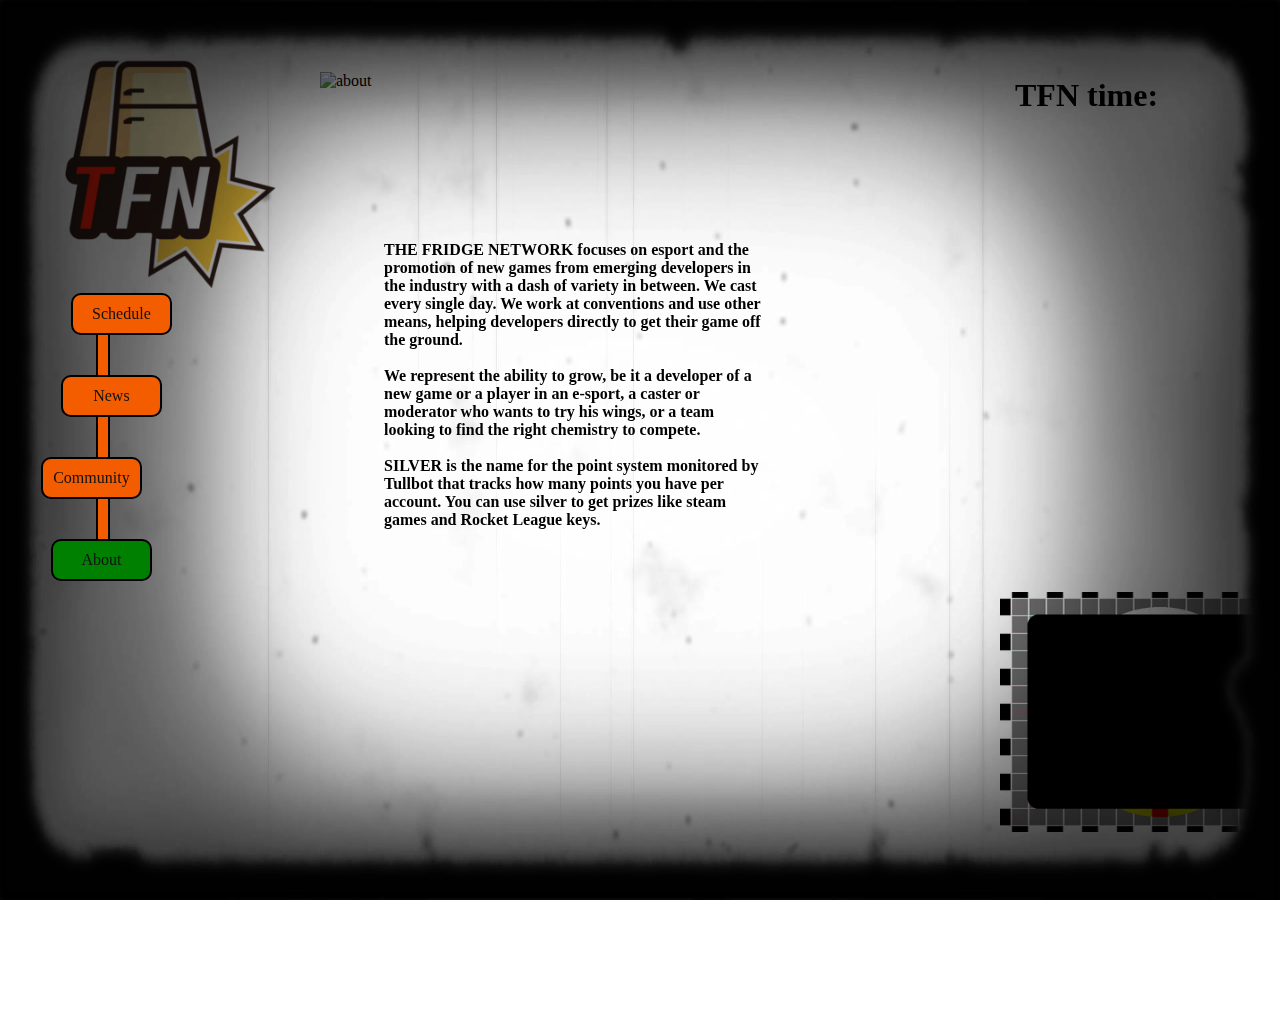
==== about.html @ 894d710b "changing to new TFN design" ====
<!DOCTYPE html>
<html>

    <head>
        <title>The Fridge Network</title>
        <link rel="stylesheet" href="TFN.css"/>
    </head>
    <body>

        <section class="logo">
            <img src="img/logo.png" />
        </section>

        <section class="menu">
            <!-- <img src="img/menu.png" /> -->
            <ul>
                <li><a href="index.html" id="schedule">Schedule</a></li>
                <li><a href="news.html" id="news">News</a></li>
                <li><a href="community.html" id="community">Community</a></li>
                <li><a href="about.html" id="about" class="active">About</a></li>
                <li><div id="bar"></div></li>
            </ul>
        </section>

        <section class="title">
            <img src="img/about.png" alt="about"/>
        </section>

        <section class="info" >
            <!-- <iframe src="https://calendar.google.com/calendar/embed?showTitle=0&amp;showPrint=0&amp;showTabs=0&amp;showCalendars=0&amp;mode=AGENDA&amp;height=600&amp;wkst=2&amp;bgcolor=%23ffffff&amp;src=en.be%23holiday%40group.v.calendar.google.com&amp;color=%235229A3&amp;ctz=America%2FEdmonton" style="border-width:0" width="100%" height="600" frameborder="0" scrolling="no"></iframe> -->
            <p>
                THE FRIDGE NETWORK focuses on esport and the promotion of new games from emerging developers in the industry with a dash of variety in between. We cast every single day. We work at conventions and use other means, helping developers directly to get their game off the ground.<br /><br />We represent the ability to grow, be it a developer of a new game or a player in an e-sport, a caster or moderator who wants to try his wings, or a team looking to find the right chemistry to compete.<br /><br />
                SILVER is the name for the point system monitored by Tullbot that tracks how many points you have per account.  You can use silver to get prizes like steam games and Rocket League keys.
            </p>
        </section>

        <section class="twitch">
            <img src="img/twitch.png"/>
            <iframe
                src="https://player.twitch.tv/?channel=thefridgenetwork&muted=true"
                height="169"
                width="100%"
                frameborder="0"
                scrolling="no"
                allowfullscreen="true">
            </iframe>
        </section>

        <section class="clock">
            <p>TFN time:</p>
            <iframe src="https://freesecure.timeanddate.com/clock/i5z1azuy/n80/fn10/fs36/ftb" frameborder="0" width="100%" height="44"></iframe>

        </section>

        <section class="overlay">
            <img src="img/overlay.png" />
        </section>

    </body>
</html>
---- TFN.css ----
/*section body*/
body{
    background-color: #fff;
}
/*/section*/
/*section overlay*/
.overlay{
    position: fixed;
    top: 0;
    bottom: 0;
    left: 0;
    right: 0;
    z-index: 10;
}
.overlay img{
    height: 100%;
    width: 100%;
}
/*/section*/
/*section logo*/
.logo img{
    position: absolute;
    top: 6.4%;
    left: 5.1%;
    height: 230px;
}
/*/section*/
/*section menu*/
.menu{
    position: absolute;
    top: 32.6%;
    left: 4%;
    z-index: 11;
}
.menu ul{
    list-style: none;
    padding: 0;
    margin: 0;
}
.menu li{
    margin-bottom: 40px;
    text-align: center;
}
.menu a{
    text-decoration: none;
    background-color: #f45c00;
    color: #111;
    display: block;
    padding: 10px;
    border-radius: 10px;
    border: 2px solid #000;
}

.menu a:hover{
    background-color: #f4df00;
}

.menu a.active{
    background-color: green;
}

.menu #schedule{
    position: relative;
    left: 20px;
}
.menu #news{
    position: relative;
    left: 10px;
}
.menu #community{
    position: relative;
    left: -10px;
}
.menu #about{
    position: relative;
    left: -0px;
}
.menu #bar{
    z-index: -1;
    position: relative;
    left: 45px;
    bottom: 300px;
    background-color: #f45c00;
    width: 10px;
    height: 250px;
    border: 2px solid #000;
}
/*/section*/
/*section title*/
.title img{
    position: absolute;
    top: 8%;
    left: 25%;
    height: 90px;
}
/*/section*/
/*section twitch*/
.twitch{
    position: absolute;
    top: 65.8%;
    left: 78.1%;

}
.twitch img{
    height: 240px;
}

.twitch iframe{
    z-index: 11;
    position: relative;
    width: 280px;
    top: -215px;
    left: 18px;
}
/*/section*/
/*section info*/
.info{
    position: absolute;
    top: 25%;
    left: 30%;
    width: 30%;
    z-index: 11;
}
.info p{
    font-family: "Georgia", serif;
    font-weight: bold;
    font-size: 1em;
}
/*/section*/
/*section clock*/
.clock{
    z-index: -1;
    position: absolute;
    top: 5%;
    left: 75%;
}
.clock p{
    position: relative;
    left: 55px;
    font-family: "Georgia", serif;
    font-weight: bold;
    font-size: 2em;
    margin-bottom: -10px;

}
/*/section*/
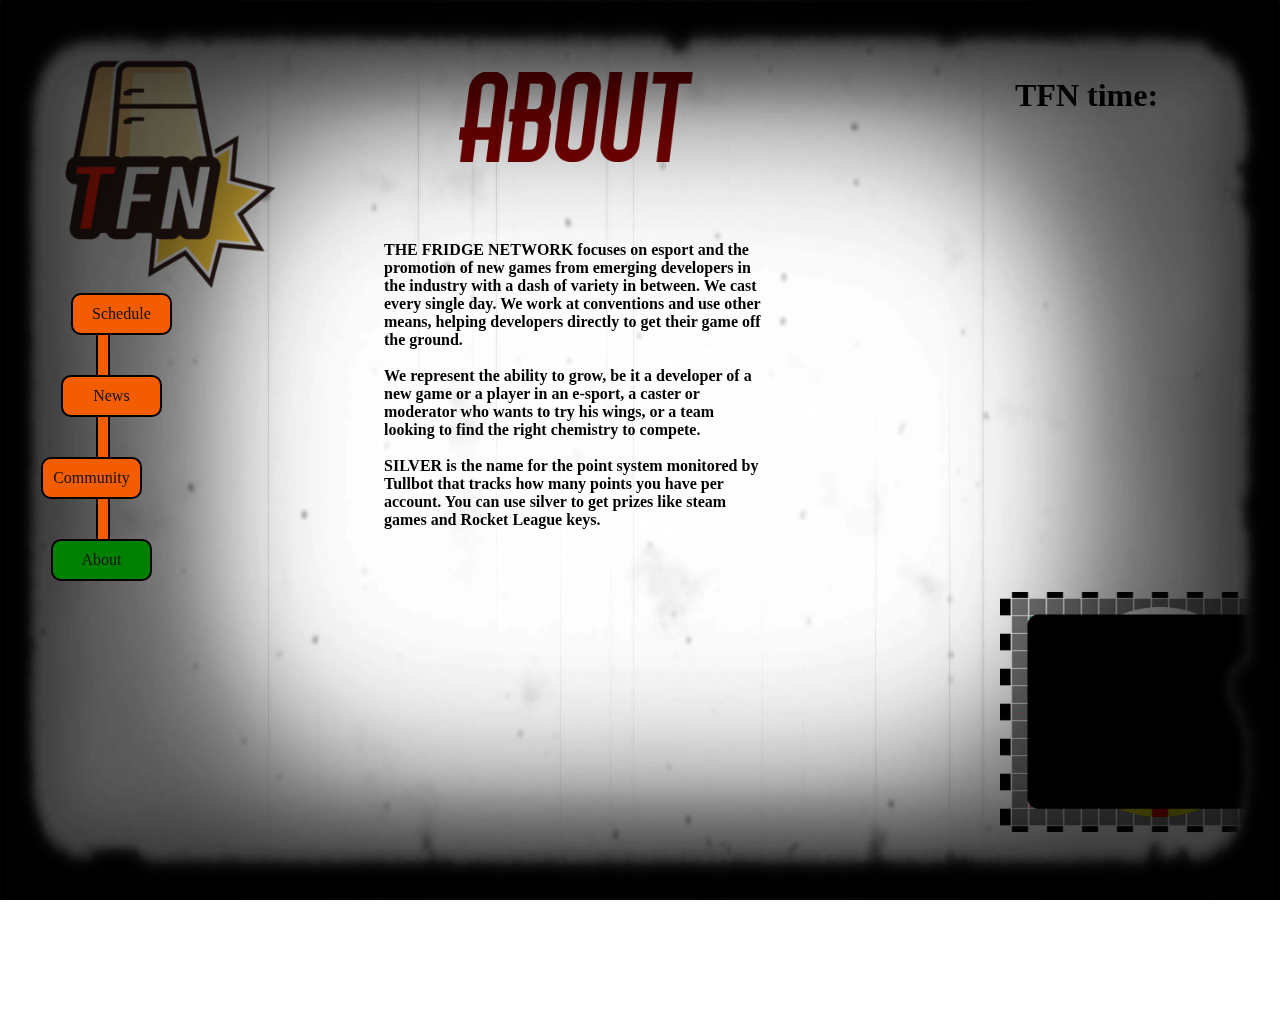
==== commit cccd23bb: "added icon" ====
--- a/about.html
+++ b/about.html
@@ -4,6 +4,7 @@
     <head>
         <title>The Fridge Network</title>
         <link rel="stylesheet" href="TFN.css"/>
+        <link rel="icon" href="img/TFNicon.jpg" sizes="32x32">
     </head>
     <body>
 
--- a/TFN.css
+++ b/TFN.css
@@ -87,11 +87,23 @@
 }
 /*/section*/
 /*section title*/
-.title img{
+/*.title img{
     position: absolute;
     top: 8%;
     left: 25%;
     height: 90px;
+}*/
+.title{
+    position: absolute;
+    top: 8%;
+    left: 25%;
+    width: 40%;
+}
+.title img{
+    display: block;
+    height: 90px;
+    margin-left: auto;
+    margin-right: auto;
 }
 /*/section*/
 /*section twitch*/
@@ -99,6 +111,7 @@
     position: absolute;
     top: 65.8%;
     left: 78.1%;
+    height: 30%;
 
 }
 .twitch img{
@@ -119,6 +132,7 @@
     top: 25%;
     left: 30%;
     width: 30%;
+    height: 70%;
     z-index: 11;
 }
 .info p{
@@ -126,6 +140,18 @@
     font-weight: bold;
     font-size: 1em;
 }
+.info #discord{
+    position: relative;
+    top: -300px;
+    float: right;
+    width: 50%;
+    height: 85%;
+}
+
+.info img{
+    height: 300px;
+}
+
 /*/section*/
 /*section clock*/
 .clock{
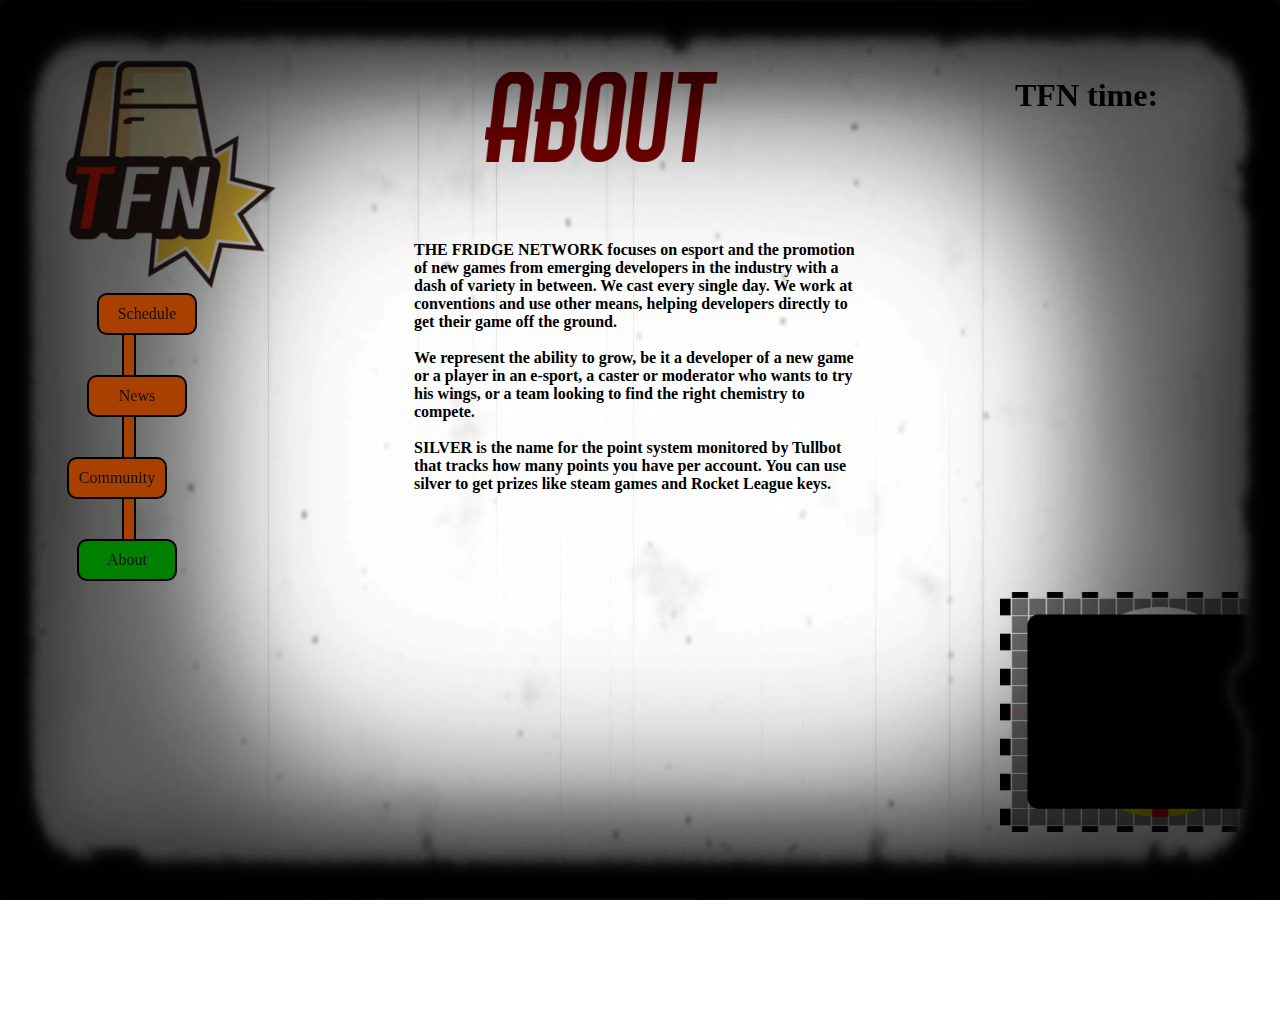
==== commit 86d866ab: "added calendar app" ====
--- a/about.html
+++ b/about.html
@@ -28,8 +28,7 @@
         </section>
 
         <section class="info" >
-            <!-- <iframe src="https://calendar.google.com/calendar/embed?showTitle=0&amp;showPrint=0&amp;showTabs=0&amp;showCalendars=0&amp;mode=AGENDA&amp;height=600&amp;wkst=2&amp;bgcolor=%23ffffff&amp;src=en.be%23holiday%40group.v.calendar.google.com&amp;color=%235229A3&amp;ctz=America%2FEdmonton" style="border-width:0" width="100%" height="600" frameborder="0" scrolling="no"></iframe> -->
-            <p>
+            <p id="about">
                 THE FRIDGE NETWORK focuses on esport and the promotion of new games from emerging developers in the industry with a dash of variety in between. We cast every single day. We work at conventions and use other means, helping developers directly to get their game off the ground.<br /><br />We represent the ability to grow, be it a developer of a new game or a player in an e-sport, a caster or moderator who wants to try his wings, or a team looking to find the right chemistry to compete.<br /><br />
                 SILVER is the name for the point system monitored by Tullbot that tracks how many points you have per account.  You can use silver to get prizes like steam games and Rocket League keys.
             </p>
--- a/TFN.css
+++ b/TFN.css
@@ -10,7 +10,8 @@
     bottom: 0;
     left: 0;
     right: 0;
-    z-index: 10;
+    pointer-events: none;
+    z-index: 12;
 }
 .overlay img{
     height: 100%;
@@ -29,8 +30,8 @@
 .menu{
     position: absolute;
     top: 32.6%;
-    left: 4%;
-    z-index: 11;
+    left: 6%;
+    z-index: 13;
 }
 .menu ul{
     list-style: none;
@@ -43,7 +44,8 @@
 }
 .menu a{
     text-decoration: none;
-    background-color: #f45c00;
+    /*background-color: #f45c00;*/
+    background-color: #aa4000;
     color: #111;
     display: block;
     padding: 10px;
@@ -52,7 +54,7 @@
 }
 
 .menu a:hover{
-    background-color: #f4df00;
+    background-color: #c3b200;
 }
 
 .menu a.active{
@@ -80,7 +82,7 @@
     position: relative;
     left: 45px;
     bottom: 300px;
-    background-color: #f45c00;
+    background-color: #aa4000;
     width: 10px;
     height: 250px;
     border: 2px solid #000;
@@ -96,8 +98,8 @@
 .title{
     position: absolute;
     top: 8%;
-    left: 25%;
-    width: 40%;
+    left: 22%;
+    width: 50%;
 }
 .title img{
     display: block;
@@ -131,7 +133,7 @@
     position: absolute;
     top: 25%;
     left: 30%;
-    width: 30%;
+    width: 40%;
     height: 70%;
     z-index: 11;
 }
@@ -146,6 +148,16 @@
     float: right;
     width: 50%;
     height: 85%;
+}
+
+.info #calendar{
+    position: relative;
+    left: -40px;
+}
+
+.info #about{
+    margin-left: 30px;
+    margin-right: 40px;
 }
 
 .info img{
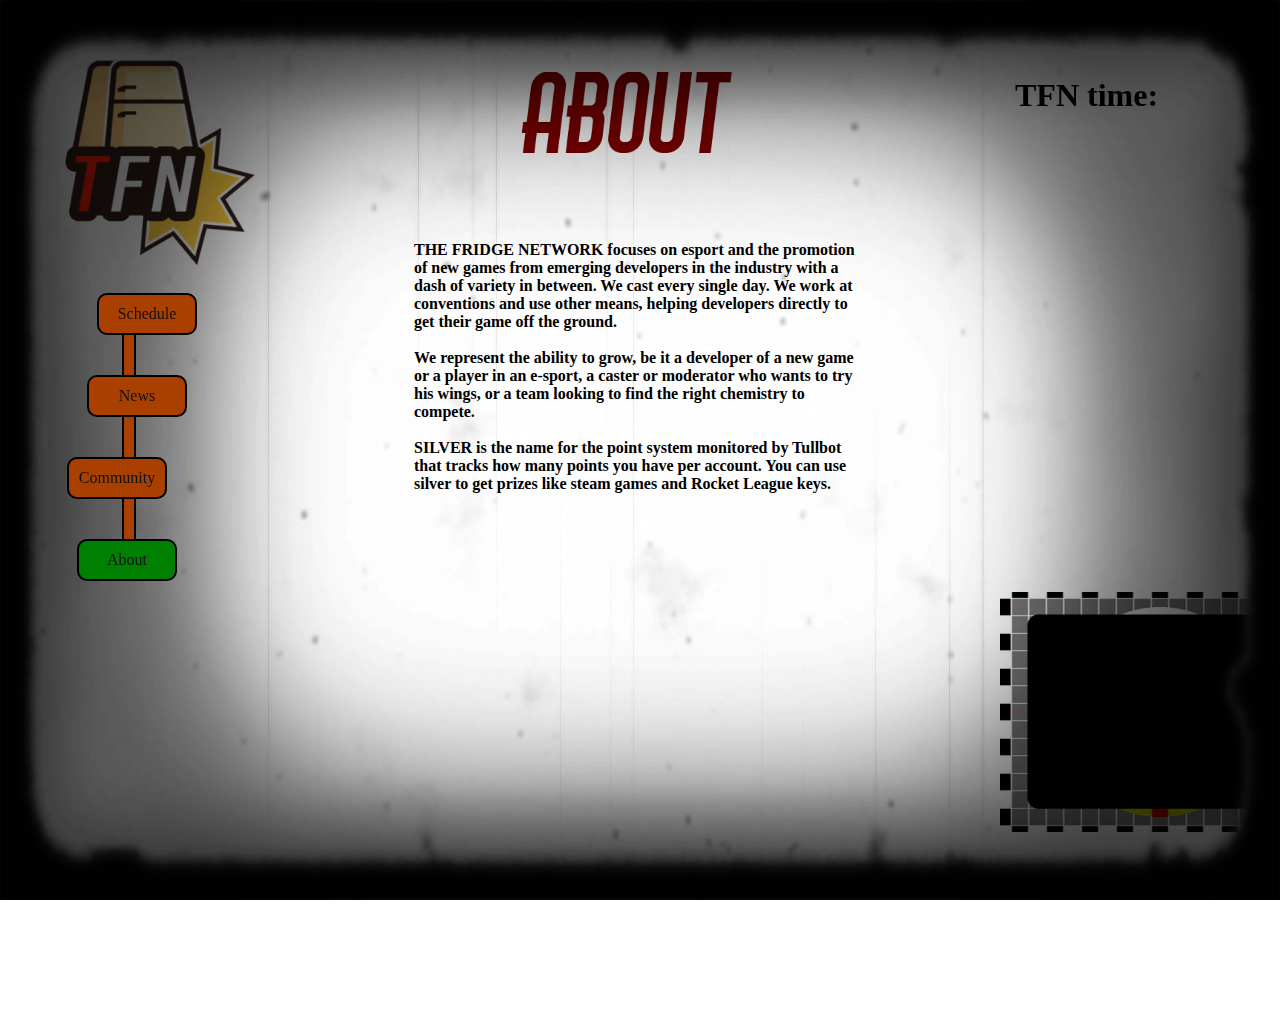
==== commit f457bb7a: "making it mobile-friendly" ====
--- a/about.html
+++ b/about.html
@@ -5,6 +5,7 @@
         <title>The Fridge Network</title>
         <link rel="stylesheet" href="TFN.css"/>
         <link rel="icon" href="img/TFNicon.jpg" sizes="32x32">
+        <meta name="viewport" content="width=device-width, initial-scale=1.0">
     </head>
     <body>
 
--- a/TFN.css
+++ b/TFN.css
@@ -19,18 +19,33 @@
 }
 /*/section*/
 /*section logo*/
+.logo{
+    position: absolute;
+    top: 1%;
+    left: 1%;
+    height: 3%;
+    width: 5%;
+    z-index: 13;
+}
 .logo img{
-    position: absolute;
-    top: 6.4%;
-    left: 5.1%;
-    height: 230px;
+    height: 100%;
+}
+@media only screen and (min-width: 800px){
+    .logo{
+        top: 6.4%;
+        left: 5.1%;
+        z-index: -1;
+        display: block;
+        height: 23%;
+    }
 }
 /*/section*/
 /*section menu*/
 .menu{
-    position: absolute;
-    top: 32.6%;
-    left: 6%;
+    display: block;
+    position: absolute;
+    top: 1%;
+    left: 7%;
     z-index: 13;
 }
 .menu ul{
@@ -39,82 +54,131 @@
     margin: 0;
 }
 .menu li{
-    margin-bottom: 40px;
     text-align: center;
+    float: left;
 }
 .menu a{
     text-decoration: none;
-    /*background-color: #f45c00;*/
-    background-color: #aa4000;
-    color: #111;
+    color: #eeeeee;
     display: block;
-    padding: 10px;
-    border-radius: 10px;
-    border: 2px solid #000;
+    padding-left: 10px;
+    padding-right: 10px;
 }
 
 .menu a:hover{
-    background-color: #c3b200;
+    background-color: #000000;
 }
 
 .menu a.active{
-    background-color: green;
-}
-
-.menu #schedule{
-    position: relative;
-    left: 20px;
-}
-.menu #news{
-    position: relative;
-    left: 10px;
-}
-.menu #community{
-    position: relative;
-    left: -10px;
-}
-.menu #about{
-    position: relative;
-    left: -0px;
-}
-.menu #bar{
-    z-index: -1;
-    position: relative;
-    left: 45px;
-    bottom: 300px;
-    background-color: #aa4000;
-    width: 10px;
-    height: 250px;
-    border: 2px solid #000;
-}
+    color: #ee0000;
+}
+
+
+@media only screen and (min-width: 800px){
+    .menu{
+        display: block;
+        position: absolute;
+        top: 32.6%;
+        left: 6%;
+        z-index: 13;
+    }
+    .menu ul{
+        list-style: none;
+        padding: 0;
+        margin: 0;
+    }
+    .menu li{
+        margin-bottom: 40px;
+        text-align: center;
+        float: none;
+    }
+    .menu a{
+        text-decoration: none;
+        background-color: #aa4000;
+        color: #111;
+        display: block;
+        padding: 10px;
+        border-radius: 10px;
+        border: 2px solid #000;
+    }
+
+    .menu a:hover{
+        background-color: #c3b200;
+    }
+
+    .menu a.active{
+        background-color: green;
+        color: #111;
+    }
+
+    .menu #schedule{
+        position: relative;
+        left: 20px;
+    }
+    .menu #news{
+        position: relative;
+        left: 10px;
+    }
+    .menu #community{
+        position: relative;
+        left: -10px;
+    }
+    .menu #about{
+        position: relative;
+        left: -0px;
+    }
+    .menu #bar{
+        display: block;
+        z-index: -1;
+        position: relative;
+        left: 45px;
+        bottom: 300px;
+        background-color: #aa4000;
+        width: 10px;
+        height: 250px;
+        border: 2px solid #000;
+    }
+}
+
 /*/section*/
 /*section title*/
-/*.title img{
-    position: absolute;
-    top: 8%;
-    left: 25%;
-    height: 90px;
-}*/
 .title{
     position: absolute;
-    top: 8%;
-    left: 22%;
-    width: 50%;
+    top: 10%;
+    width: 100%;
+    height: 5%;
 }
 .title img{
     display: block;
-    height: 90px;
+    height: 100%;
     margin-left: auto;
     margin-right: auto;
 }
+@media only screen and (min-width: 800px){
+    .title{
+        top: 8%;
+        left: 24%;
+        width: 50%;
+        height: 9%;
+    }
+    .title img{
+        height: 100%;
+        width: auto;
+    }
+}
 /*/section*/
 /*section twitch*/
 .twitch{
+    display: None;
     position: absolute;
     top: 65.8%;
     left: 78.1%;
     height: 30%;
-
+}
+@media only screen and (min-width: 800px){
+    .twitch{
+        display: block;
+    }
 }
 .twitch img{
     height: 240px;
@@ -131,9 +195,9 @@
 /*section info*/
 .info{
     position: absolute;
-    top: 25%;
-    left: 30%;
-    width: 40%;
+    top: 18%;
+    left: 5%;
+    width: 90%;
     height: 70%;
     z-index: 11;
 }
@@ -143,16 +207,25 @@
     font-size: 1em;
 }
 .info #discord{
-    position: relative;
-    top: -300px;
     float: right;
     width: 50%;
-    height: 85%;
-}
-
-.info #calendar{
-    position: relative;
-    left: -40px;
+    height: 100%;
+}
+#calendar.info{
+    position: absolute;
+    top: 18%;
+    width: 90%;
+    left: 5%;
+    height: 75%;
+    z-index: 11;
+}
+#twitter.info{
+    position: absolute;
+    top: 18%;
+    height: 70%;
+    width: 90%;
+    left: 5%;
+    text-align: center;
 }
 
 .info #about{
@@ -161,16 +234,43 @@
 }
 
 .info img{
-    height: 300px;
+    height: 50%;
+}
+
+@media only screen and (min-width: 800px){
+    .info{
+        top: 25%;
+        left: 30%;
+        width: 40%;
+        height: 65%;
+    }
+    .info #discord{
+        height: 85%;
+    }
+    #calendar.info{
+        width: 55%;
+        left: 22%;
+    }
+    #twitter.info{
+        width: 40%;
+        left: 30%;
+    }
+
 }
 
 /*/section*/
 /*section clock*/
 .clock{
+    display: None;
     z-index: -1;
     position: absolute;
     top: 5%;
     left: 75%;
+}
+@media only screen and (min-width: 1250px){
+    .clock{
+        display: block;
+    }
 }
 .clock p{
     position: relative;
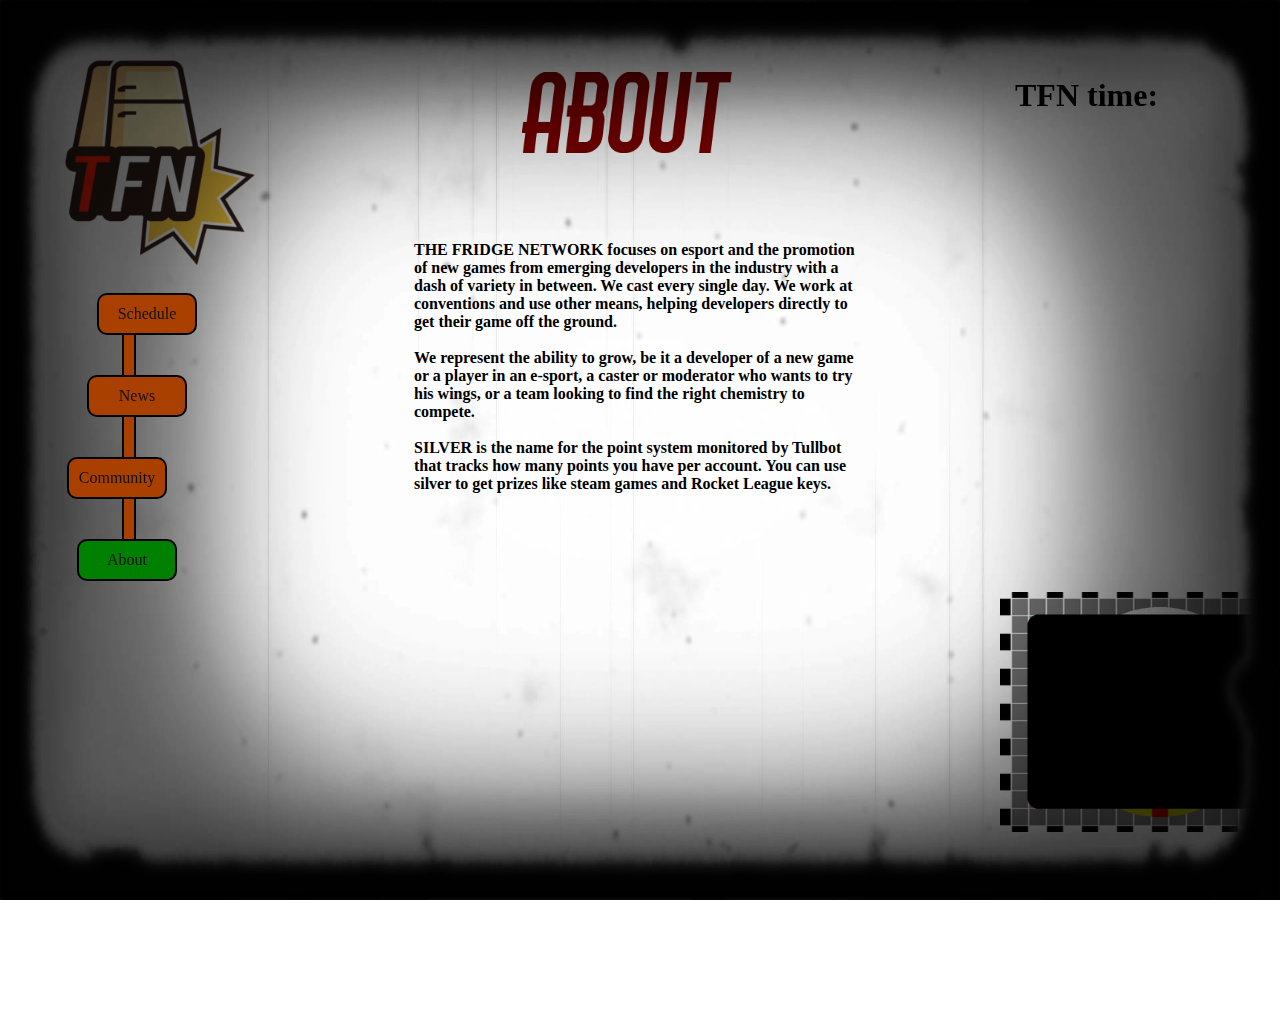
==== commit 5043e416: "extended .htaccess" ====
--- a/about.html
+++ b/about.html
@@ -5,7 +5,7 @@
         <title>The Fridge Network</title>
         <link rel="stylesheet" href="TFN.css"/>
         <link rel="icon" href="img/TFNicon.jpg" sizes="32x32">
-        <meta name="viewport" content="width=device-width, initial-scale=1.0">
+        <meta name="viewport" content="width=device-width">
     </head>
     <body>
 
@@ -16,10 +16,10 @@
         <section class="menu">
             <!-- <img src="img/menu.png" /> -->
             <ul>
-                <li><a href="index.html" id="schedule">Schedule</a></li>
-                <li><a href="news.html" id="news">News</a></li>
-                <li><a href="community.html" id="community">Community</a></li>
-                <li><a href="about.html" id="about" class="active">About</a></li>
+                <li><a href="index" id="schedule">Schedule</a></li>
+                <li><a href="news" id="news">News</a></li>
+                <li><a href="community" id="community">Community</a></li>
+                <li><a href="about" id="about" class="active">About</a></li>
                 <li><div id="bar"></div></li>
             </ul>
         </section>
--- a/TFN.css
+++ b/TFN.css
@@ -1,6 +1,7 @@
 /*section body*/
 body{
     background-color: #fff;
+    height: 100%;
 }
 /*/section*/
 /*section overlay*/
@@ -14,7 +15,7 @@
     z-index: 12;
 }
 .overlay img{
-    height: 100%;
+    height: 100vh;
     width: 100%;
 }
 /*/section*/
@@ -44,7 +45,7 @@
 .menu{
     display: block;
     position: absolute;
-    top: 1%;
+    top: 0%;
     left: 7%;
     z-index: 13;
 }
@@ -231,6 +232,8 @@
 .info #about{
     margin-left: 30px;
     margin-right: 40px;
+    height: 100%;
+    overflow-y: auto;
 }
 
 .info img{
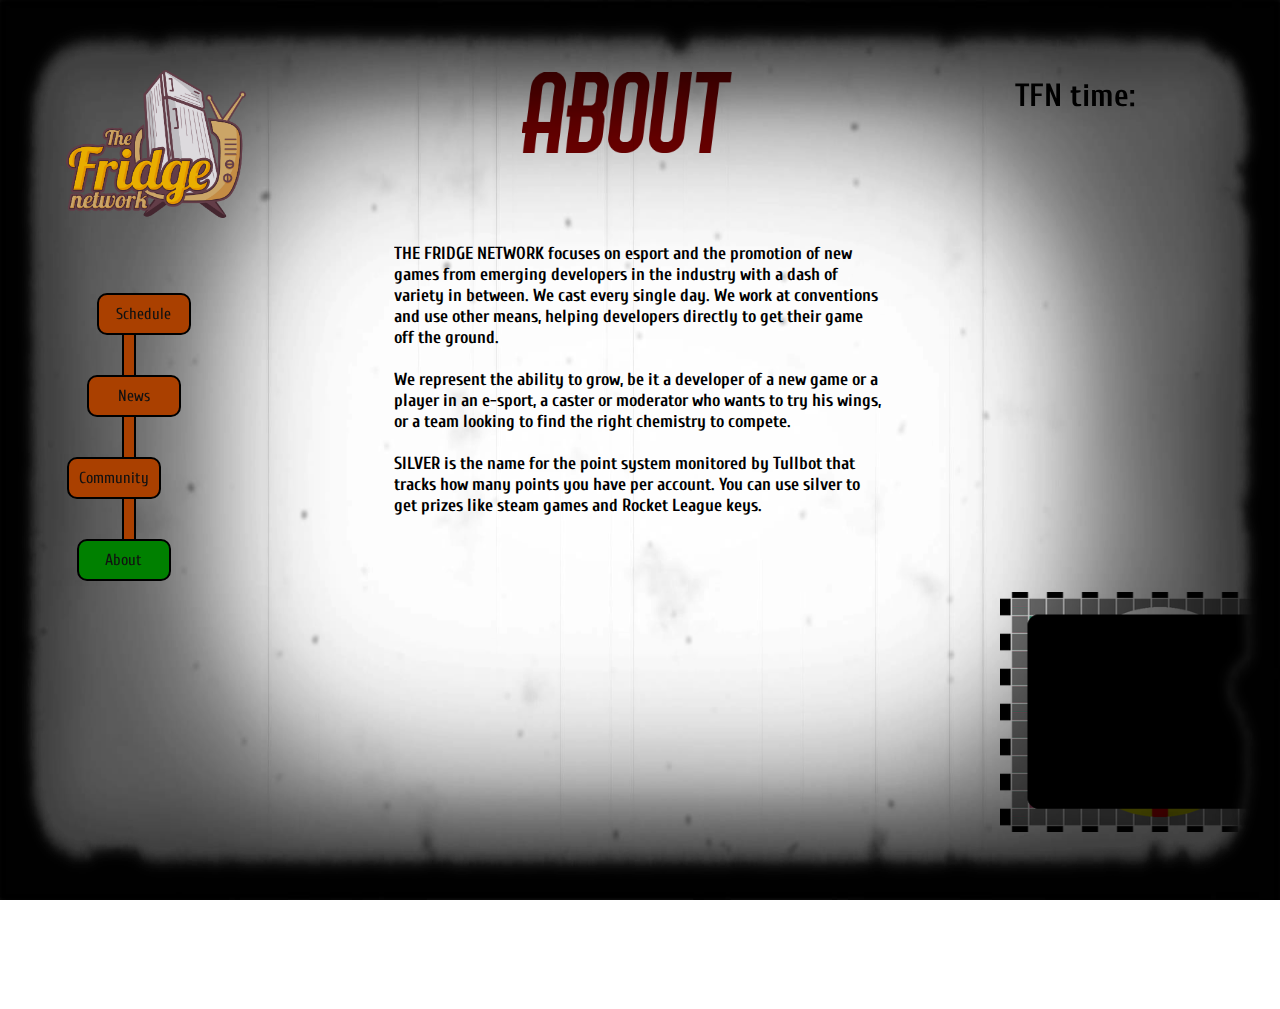
==== commit 3bf41514: "changed timezone and logo" ====
--- a/about.html
+++ b/about.html
@@ -49,7 +49,7 @@
 
         <section class="clock">
             <p>TFN time:</p>
-            <iframe src="https://freesecure.timeanddate.com/clock/i5z1azuy/n80/fn10/fs36/ftb" frameborder="0" width="100%" height="44"></iframe>
+            <iframe src="https://freesecure.timeanddate.com/clock/i5z1azuy/n250/fn10/fs36/ftb" frameborder="0" width="100%" height="44"></iframe>
 
         </section>
 
--- a/TFN.css
+++ b/TFN.css
@@ -1,3 +1,4 @@
+@import url('https://fonts.googleapis.com/css?family=Cuprum');
 /*section body*/
 body{
     background-color: #fff;
@@ -22,9 +23,9 @@
 /*section logo*/
 .logo{
     position: absolute;
-    top: 1%;
-    left: 1%;
-    height: 3%;
+    top: 0.2%;
+    left: 0.5%;
+    height: 3.5%;
     width: 5%;
     z-index: 13;
 }
@@ -33,11 +34,10 @@
 }
 @media only screen and (min-width: 800px){
     .logo{
-        top: 6.4%;
-        left: 5.1%;
-        z-index: -1;
-        display: block;
-        height: 23%;
+        top: 6%;
+        left: 4.5%;
+        display: block;
+        height: 20%;
     }
 }
 /*/section*/
@@ -64,6 +64,7 @@
     display: block;
     padding-left: 10px;
     padding-right: 10px;
+    font-family: 'Cuprum', sans-serif;
 }
 
 .menu a:hover{
@@ -203,9 +204,9 @@
     z-index: 11;
 }
 .info p{
-    font-family: "Georgia", serif;
+    font-family: 'Cuprum', sans-serif;
     font-weight: bold;
-    font-size: 1em;
+    font-size: 1.1em;
 }
 .info #discord{
     float: right;
@@ -230,8 +231,8 @@
 }
 
 .info #about{
-    margin-left: 30px;
-    margin-right: 40px;
+    margin-left: 10px;
+    margin-right: 10px;
     height: 100%;
     overflow-y: auto;
 }
@@ -278,7 +279,7 @@
 .clock p{
     position: relative;
     left: 55px;
-    font-family: "Georgia", serif;
+    font-family: 'Cuprum', sans-serif;
     font-weight: bold;
     font-size: 2em;
     margin-bottom: -10px;
